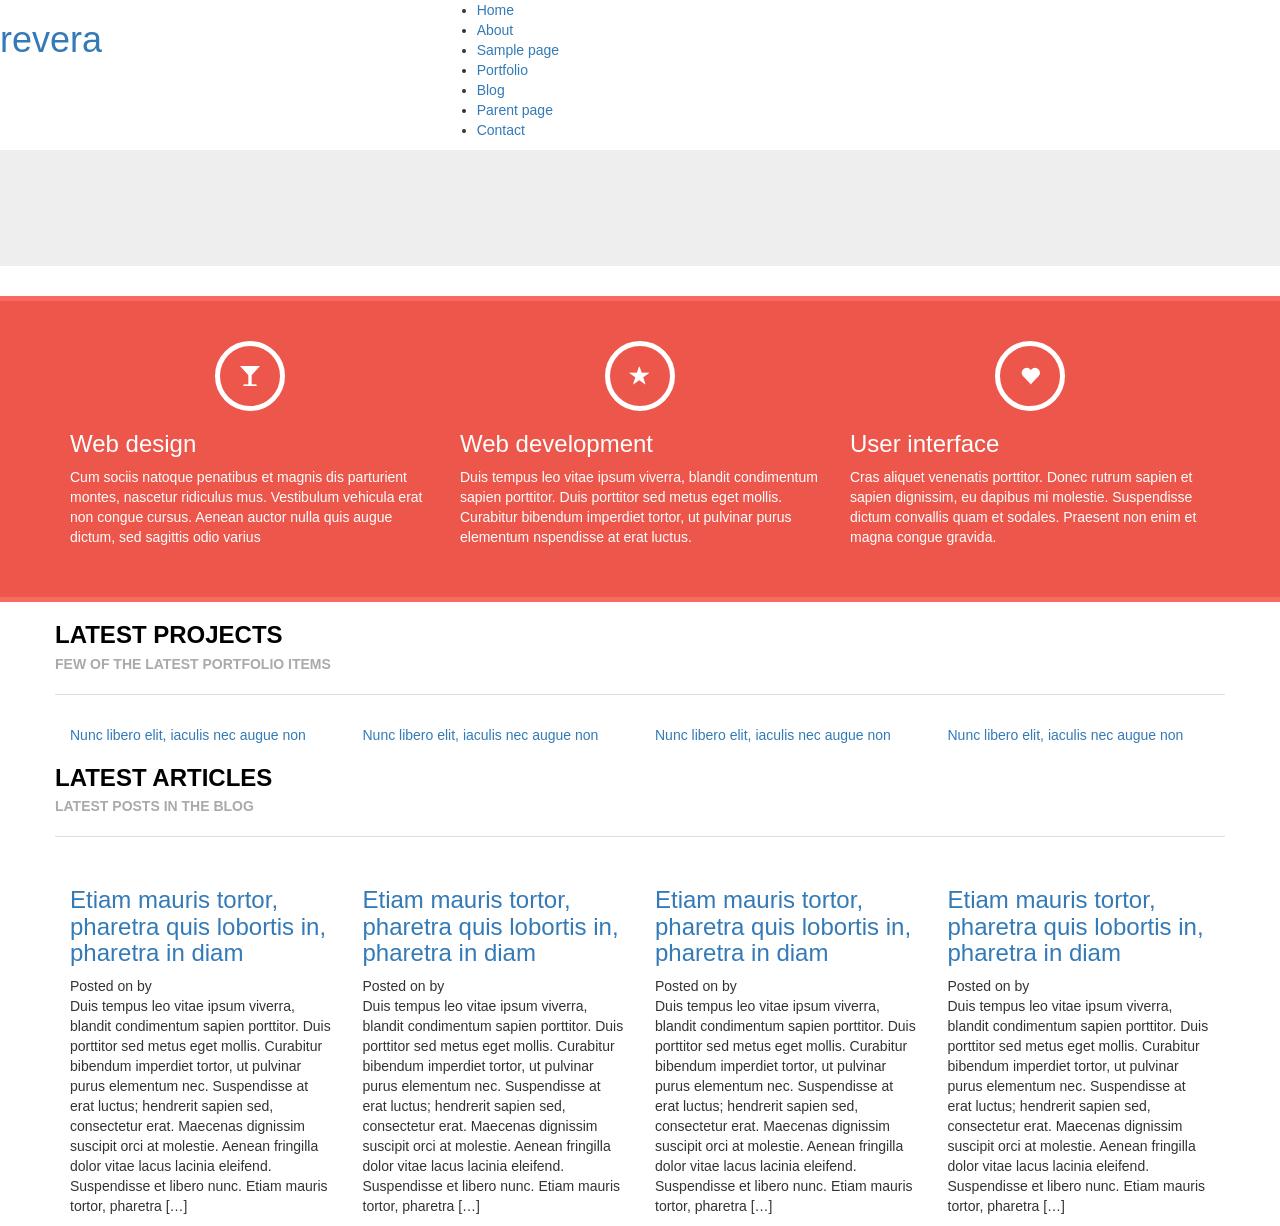
==== revera/index.html @ b6680196 "Initial commit" ====
<!DOCTYPE html>
<html lang="en">
<head>
	<meta charset="UTF-8">
	<title>revera</title>
	<!-- Latest compiled and minified CSS -->
	<link rel="stylesheet" href="https://maxcdn.bootstrapcdn.com/bootstrap/3.3.5/css/bootstrap.min.css">
	<!-- Optional theme -->
	<link rel="stylesheet" href="styles.css">
</head>
<body>
	<header>
		<div class="row">
			<div class="site-branding col-sm-4">
				<h1 class="site-title"><a href="http://demo.fabthemes.com/revera/" title="revera" rel="home">revera</a></h1>
			</div>
			<div class="main-menu col-sm-8">
				<ul>
					<li><a href="#">Home</a></li>
					<li><a href="#">About</a></li>
					<li><a href="#">Sample page</a></li>
					<li><a href="#">Portfolio</a></li>
					<li><a href="#">Blog</a></li>
					<li><a href="#">Parent page</a></li>
					<li><a href="#">Contact</a></li>
				</ul>
			</div>
		</div>
	</header>
	<div class="jumbotron">
		<img src="http://placebeyonce.com/1300-600" alt="">
	</div>
	<div class="fwidgets">
		<div class="container">
			<div class="row">
				<div class="col-sm-4 homewidget">
					<span>
						<i class="glyphicon glyphicon-glass"></i>
					</span>
					<h3> Web design</h3>
					<p> Cum sociis natoque penatibus et magnis dis parturient montes, nascetur ridiculus mus. Vestibulum vehicula erat non congue cursus. Aenean auctor nulla quis augue dictum, sed sagittis odio varius </p>
				</div>
				<div class="col-sm-4 homewidget">
					<span>
						<i class="glyphicon glyphicon-star"></i>
					</span>
					<h3>Web development</h3>
					<p> Duis tempus leo vitae ipsum viverra, blandit condimentum sapien porttitor. Duis porttitor sed metus eget mollis. Curabitur bibendum imperdiet tortor, ut pulvinar purus elementum nspendisse at erat luctus. </p>
				</div>
				<div class="col-sm-4 homewidget">
					<span>
						<i class="glyphicon glyphicon-heart"></i>
					</span>
					<h3>User interface</h3>
					<p> Cras aliquet venenatis porttitor. Donec rutrum sapien et sapien dignissim, eu dapibus mi molestie. Suspendisse dictum convallis quam et sodales. Praesent non enim et magna congue gravida.  </p>
				</div>
			</div>
		</div>
	</div id="content" class="site-content">
		<div class="container">
			<div class="row">
				<div class="section-title col-12">
					<h2>Latest projects</h2>
					<p>Few of the latest portfolio items </p>
				</div>
				<div class="boxitems">
					<div class="col-sm-3 col-6 portbox">
						<div class="hthumb"><a href="#"><img src="http://placebeyonce.com/270-180" alt="" class="img-responsive">Nunc libero elit, iaculis nec augue non</a></div>
					</div>
				</div>
				<div class="boxitems">
					<div class="col-sm-3 col-6 portbox">
						<div class="hthumb"><a href="#"><img src="http://placebeyonce.com/270-180" alt="" class="img-responsive">Nunc libero elit, iaculis nec augue non</a></div>
					</div>
				</div>
				<div class="boxitems">
					<div class="col-sm-3 col-6 portbox">
						<div class="hthumb"><a href="#"><img src="http://placebeyonce.com/270-180" alt="" class="img-responsive">Nunc libero elit, iaculis nec augue non</a></div>
					</div>
				</div>
				<div class="boxitems">
					<div class="col-sm-3 col-6 portbox">
						<div class="hthumb"><a href="#"><img src="http://placebeyonce.com/270-180" alt="" class="img-responsive">Nunc libero elit, iaculis nec augue non</a></div>
					</div>
				</div>
			</div><div class="row">
				<div class="section-title col-12">
					<h2>Latest articles</h2>
					<p>Latest posts in the blog </p>
				</div>
				<div class="boxitems">
					<div class="col-sm-3 col-6 postbox">
						<div class="hthumb"><a href="#"><img src="http://placebeyonce.com/270-180" alt="" class="img-responsive"></a></div>
						<h3><a href="#"> Etiam mauris tortor, pharetra quis lobortis in, pharetra in diam</a></h3>
						<div><span class="posted-om">Posted on </span><span class="by-line"> by </span></div>
						<p>Duis tempus leo vitae ipsum viverra, blandit condimentum sapien porttitor. Duis porttitor sed metus eget mollis. Curabitur bibendum imperdiet tortor, ut pulvinar purus elementum nec. Suspendisse at erat luctus; hendrerit sapien sed, consectetur erat. Maecenas dignissim suscipit orci at molestie. Aenean fringilla dolor vitae lacus lacinia eleifend. Suspendisse et libero nunc. Etiam mauris tortor, pharetra […]</p>
					</div>
				</div>
				<div class="boxitems">
					<div class="col-sm-3 col-6 postbox">
						<div class="hthumb"><a href="#"><img src="http://placebeyonce.com/270-180" alt="" class="img-responsive"></a></div>
						<h3><a href="#"> Etiam mauris tortor, pharetra quis lobortis in, pharetra in diam</a></h3>
						<div><span class="posted-om">Posted on </span><span class="by-line"> by </span></div>
						<p>Duis tempus leo vitae ipsum viverra, blandit condimentum sapien porttitor. Duis porttitor sed metus eget mollis. Curabitur bibendum imperdiet tortor, ut pulvinar purus elementum nec. Suspendisse at erat luctus; hendrerit sapien sed, consectetur erat. Maecenas dignissim suscipit orci at molestie. Aenean fringilla dolor vitae lacus lacinia eleifend. Suspendisse et libero nunc. Etiam mauris tortor, pharetra […]</p>
					</div>
				</div>
				<div class="boxitems">
					<div class="col-sm-3 col-6 postbox">
						<div class="hthumb"><a href="#"><img src="http://placebeyonce.com/270-180" alt="" class="img-responsive"></a></div>
						<h3><a href="#"> Etiam mauris tortor, pharetra quis lobortis in, pharetra in diam</a></h3>
						<div><span class="posted-om">Posted on </span><span class="by-line"> by </span></div>
						<p>Duis tempus leo vitae ipsum viverra, blandit condimentum sapien porttitor. Duis porttitor sed metus eget mollis. Curabitur bibendum imperdiet tortor, ut pulvinar purus elementum nec. Suspendisse at erat luctus; hendrerit sapien sed, consectetur erat. Maecenas dignissim suscipit orci at molestie. Aenean fringilla dolor vitae lacus lacinia eleifend. Suspendisse et libero nunc. Etiam mauris tortor, pharetra […]</p>
					</div>
				</div>
				<div class="boxitems">
					<div class="col-sm-3 col-6 postbox">
						<div class="hthumb"><a href="#"><img src="http://placebeyonce.com/270-180" alt="" class="img-responsive"></a></div>
						<h3><a href="#"> Etiam mauris tortor, pharetra quis lobortis in, pharetra in diam</a></h3>
						<div><span class="posted-om">Posted on </span><span class="by-line"> by </span></div>
						<p>Duis tempus leo vitae ipsum viverra, blandit condimentum sapien porttitor. Duis porttitor sed metus eget mollis. Curabitur bibendum imperdiet tortor, ut pulvinar purus elementum nec. Suspendisse at erat luctus; hendrerit sapien sed, consectetur erat. Maecenas dignissim suscipit orci at molestie. Aenean fringilla dolor vitae lacus lacinia eleifend. Suspendisse et libero nunc. Etiam mauris tortor, pharetra […]</p>
					</div>
				</div>
			</div>
		</div>
	<div>
		
	</div class="bottom">
	<footer>
		
	</footer>
	<!-- Latest compiled and minified JavaScript -->
	<script src="https://maxcdn.bootstrapcdn.com/bootstrap/3.3.5/js/bootstrap.min.js"></script>
</body>
</html>
---- revera/styles.css ----
.fwidgets {
  padding: 40px 0px;
  background: #ED564B;
  border-top: 5px solid #F96B61;
  border-bottom: 5px solid #F96B61;
}

.homewidget {
	color: white;
}

.homewidget span {
  border: 5px solid #FFF;
  background: rgba(0, 0, 0, 0);
  width: 70px;
  height: 70px;
  border-radius: 35px;
  display: block;
  line-height: 65px;
  text-align: center;
  margin: 0px auto;
  font-size: 20px;
}

.section-title {
  text-transform: uppercase;
  padding-bottom: 20px;
}

.section-title h2 {
  font-size: 24px;
  color: #000;
  font-weight: bold;
  margin-bottom: 5px;
}

.section-title p {
  font-weight: bold;
  border-bottom: 1px solid #DFDFDF;
  color: #AAA;
  padding-bottom: 20px;
}
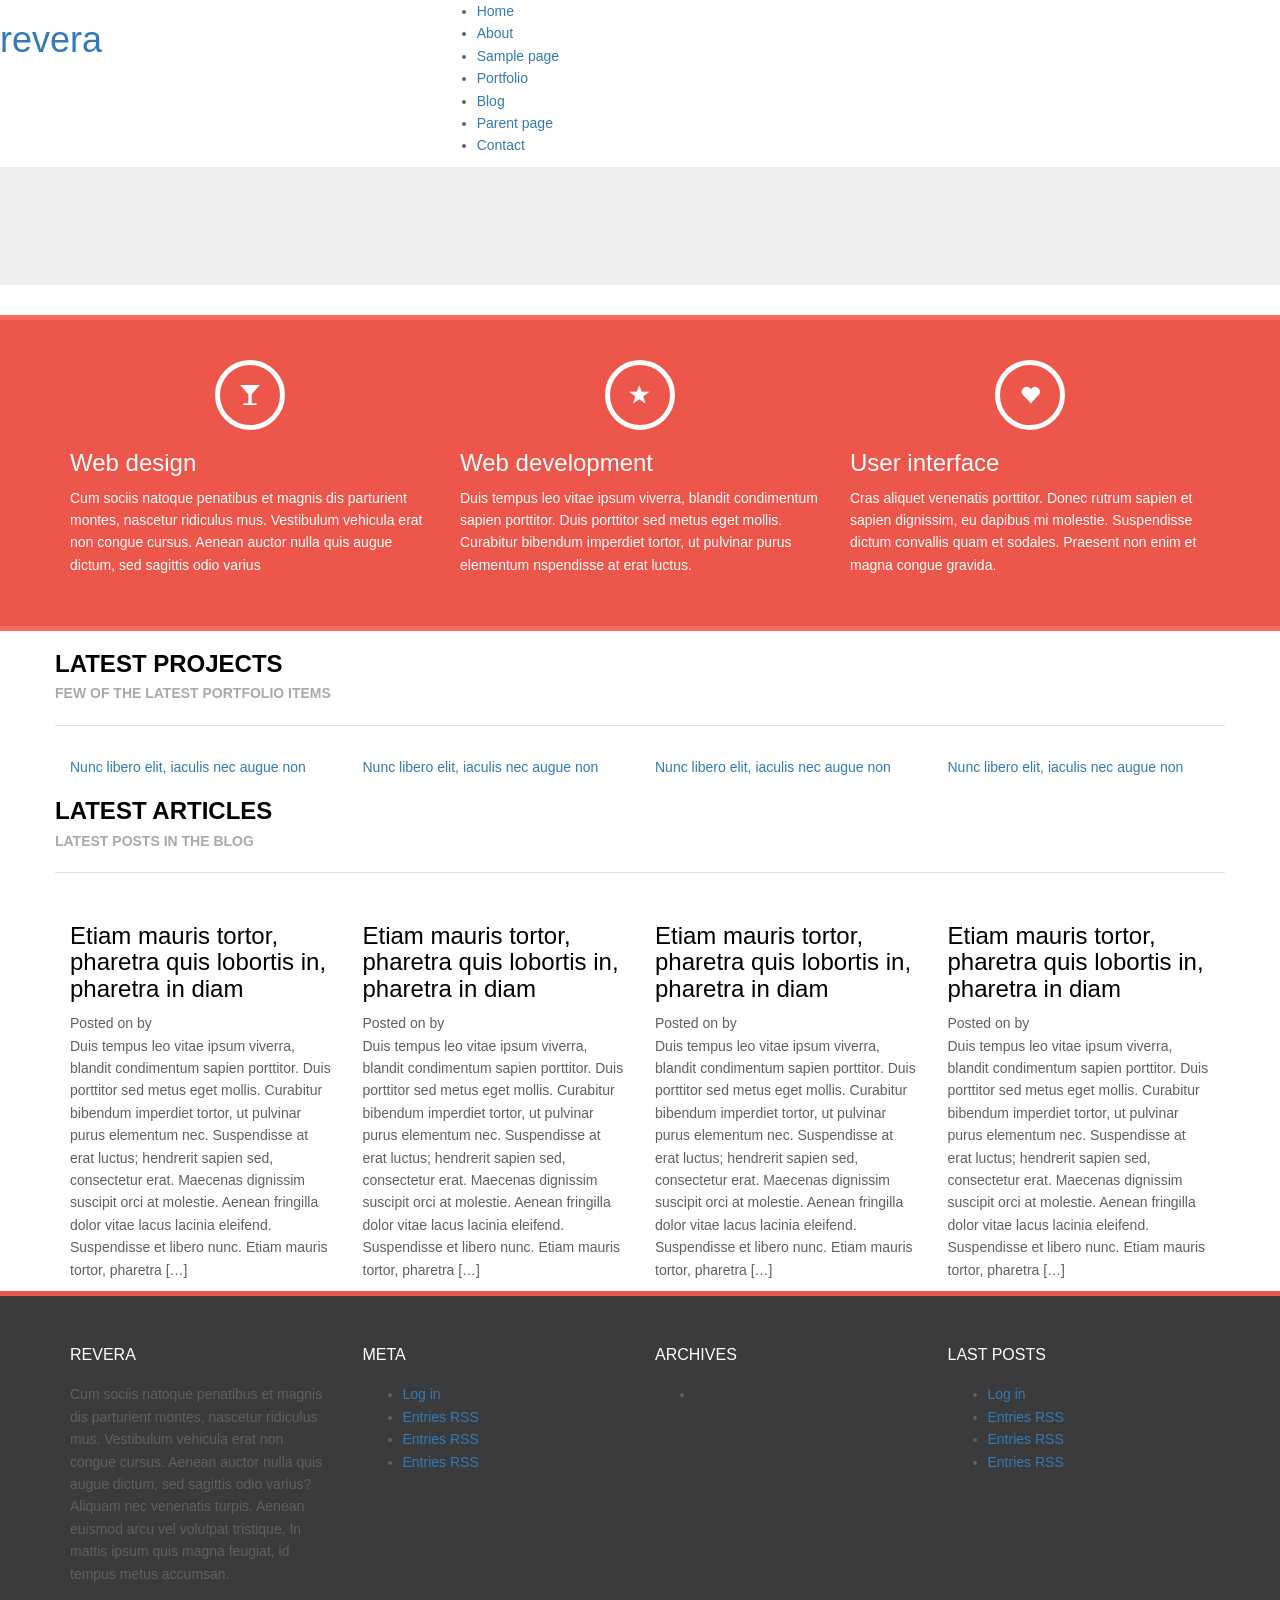
==== commit 8fcf0bfb: "Add bottom" ====
--- a/revera/index.html
+++ b/revera/index.html
@@ -56,7 +56,8 @@
 				</div>
 			</div>
 		</div>
-	</div id="content" class="site-content">
+	</div> 
+	<div id="content" class="site-content">
 		<div class="container">
 			<div class="row">
 				<div class="section-title col-12">
@@ -122,9 +123,50 @@
 				</div>
 			</div>
 		</div>
-	<div>
+	</div>
 		
-	</div class="bottom">
+	<div id="bottom">
+		<div class="container">
+			<div class="row">
+				<div class="botwid col-6 col-lg-3 widget_text">
+					<h3 class="bothead">Revera</h3>
+					<div class="textwidget">
+						<p>Cum sociis natoque penatibus et magnis dis parturient montes, nascetur ridiculus mus. Vestibulum vehicula erat non congue cursus. Aenean auctor nulla quis augue dictum, sed sagittis odio varius? Aliquam nec venenatis turpis. Aenean euismod arcu vel volutpat tristique. In mattis ipsum quis magna feugiat, id tempus metus accumsan.</p>
+					</div>
+				</div>
+				<div class="botwid col-6 col-lg-3 widget_text">
+					<h3 class="bothead">Meta</h3>
+					<div class="textwidget">
+						<ul>
+							<li><a href="#">Log in</a></li>
+							<li><a href="#">Entries RSS</a></li>
+							<li><a href="#">Entries RSS</a></li>
+							<li><a href="#">Entries RSS</a></li>
+						</ul>
+					</div>
+				</div>
+				<div class="botwid col-6 col-lg-3 widget_text">
+					<h3 class="bothead">Archives</h3>
+					<div class="textwidget">
+						<ul>
+							<li><a href="#"></a></li>
+						</ul>
+					</div>
+				</div>
+				<div class="botwid col-6 col-lg-3 widget_text">
+					<h3 class="bothead">Last posts</h3>
+					<div class="textwidget">
+						<ul>
+							<li><a href="#">Log in</a></li>
+							<li><a href="#">Entries RSS</a></li>
+							<li><a href="#">Entries RSS</a></li>
+							<li><a href="#">Entries RSS</a></li>
+						</ul>
+					</div>
+				</div>
+			</div>
+		</div>
+	</div>	
 	<footer>
 		
 	</footer>
--- a/revera/styles.css
+++ b/revera/styles.css
@@ -1,4 +1,14 @@
+body, button, input, select, textarea {
+  color: #606060;
+  font-family: 'Oxygen',sans-serif;
+  font-size: 14px;
+  font-size: 1.4rem;
+  line-height: 1.6;
+}
 
+.postbox h3 a:link, .postbox h3 a:visited, .portbox h3 a:link, .portbox h3 a:visited {
+  color: #000;
+}
 
 .fwidgets {
   padding: 40px 0px;
@@ -41,4 +51,19 @@
   border-bottom: 1px solid #DFDFDF;
   color: #AAA;
   padding-bottom: 20px;
-}+}
+
+#bottom {
+  padding: 20px 0px 40px 0px;
+  background: #3B3B3B;
+  border-top: 5px solid #ED564B;
+}
+
+h3.bothead {
+  font-size: 16px;
+  margin-bottom: 10px;
+  padding: 10px 0px;
+  color: #FFF;
+  text-transform: uppercase;
+}
+
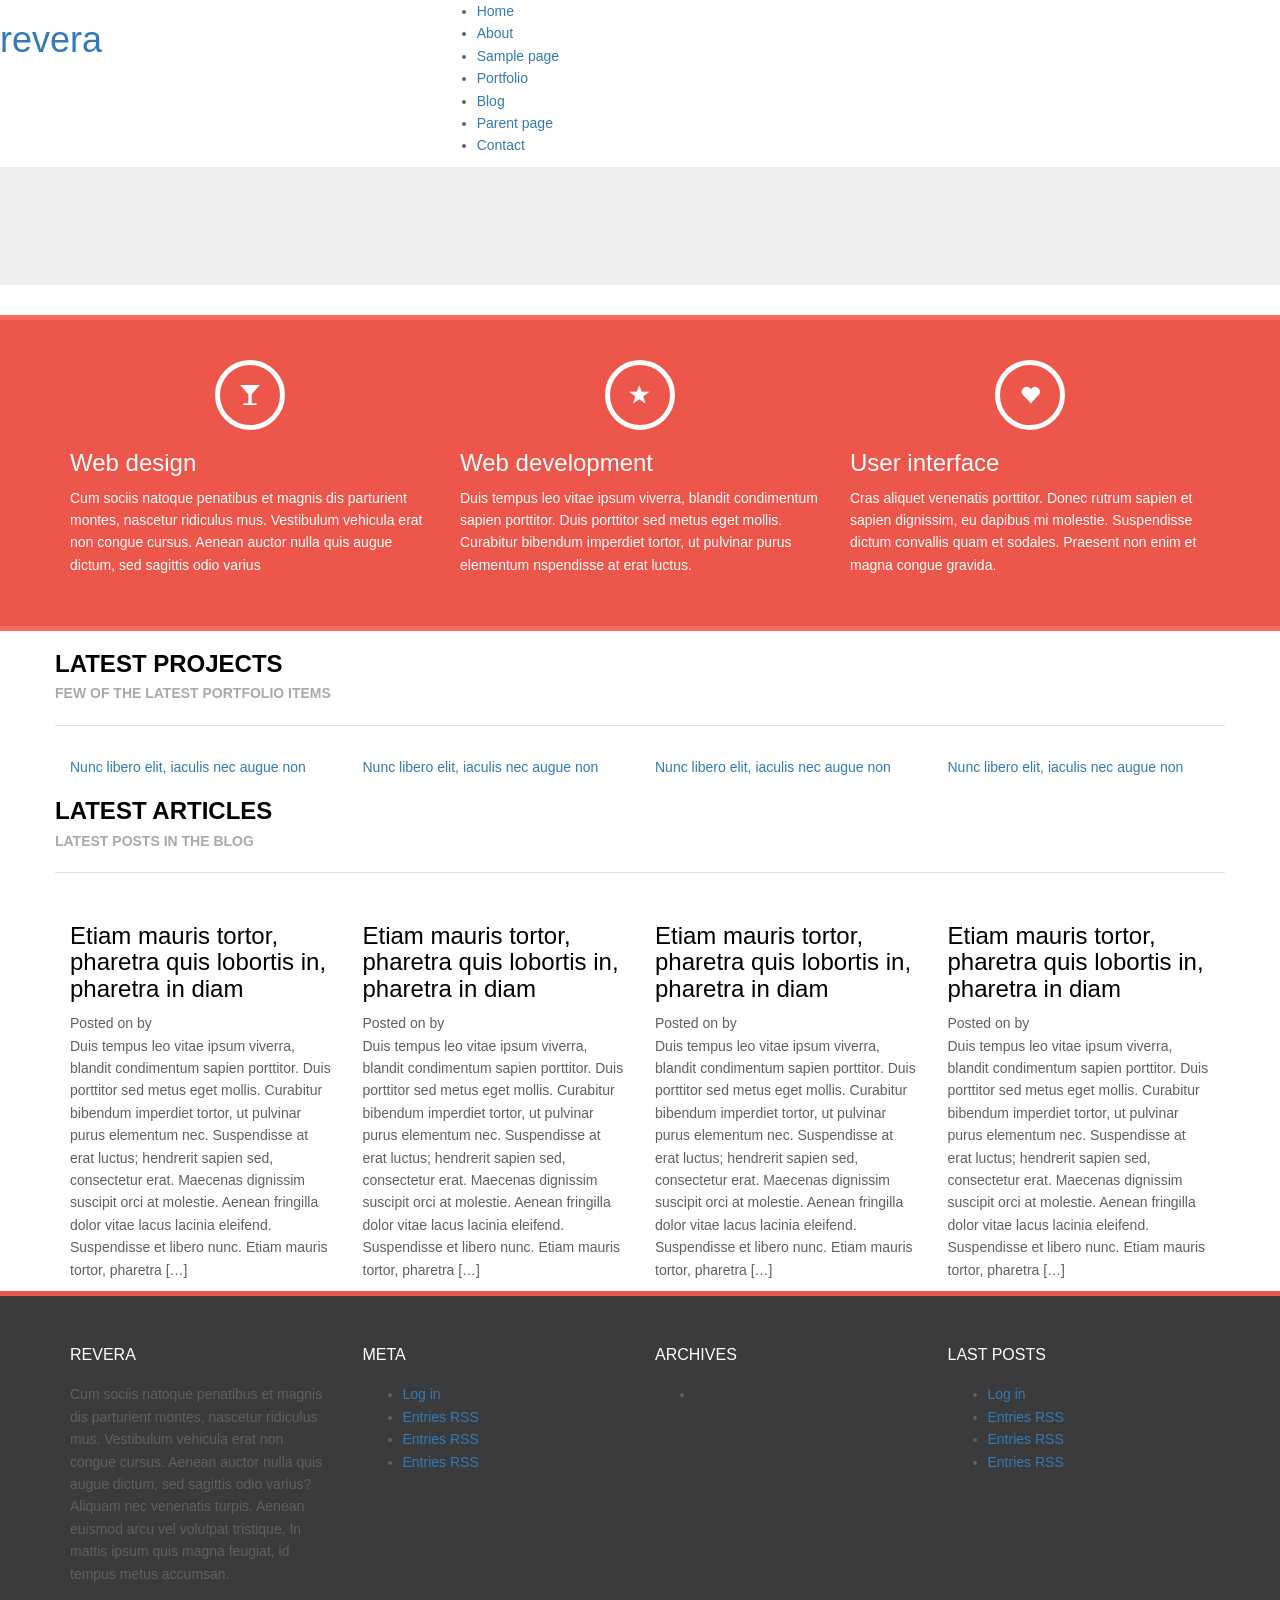
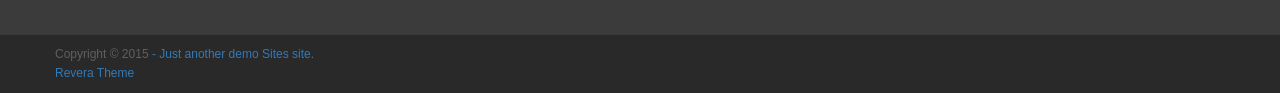
==== commit 64065f28: "Add footer" ====
--- a/revera/index.html
+++ b/revera/index.html
@@ -167,8 +167,15 @@
 			</div>
 		</div>
 	</div>	
-	<footer>
-		
+	<footer class="site-footer">
+		<div class="container">
+			<div class="site-info wrap row">
+				<div class="fcred col-12">
+				Copyright © 2015
+				<a href="#"> - Just another demo Sites site.</a><br><a href="#">Revera Theme</a>
+				</div>
+			</div>
+		</div>
 	</footer>
 	<!-- Latest compiled and minified JavaScript -->
 	<script src="https://maxcdn.bootstrapcdn.com/bootstrap/3.3.5/js/bootstrap.min.js"></script>
--- a/revera/styles.css
+++ b/revera/styles.css
@@ -67,3 +67,11 @@
   text-transform: uppercase;
 }
 
+.site-footer {
+  padding: 10px 0px;
+  background: #292929;
+  font-size: 12px;
+}
+
+
+
